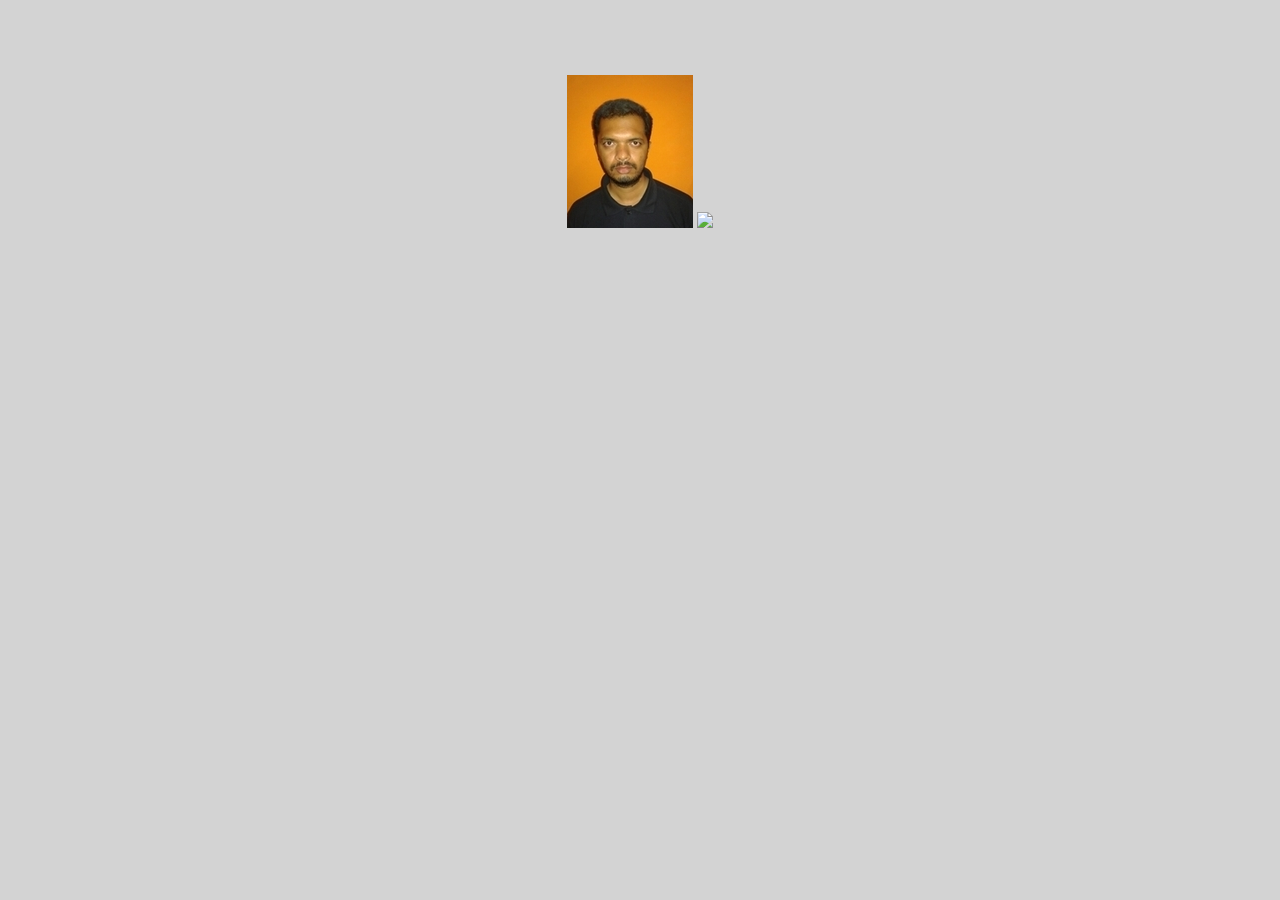
==== ui/index.html @ 445d0fa7 "[imad-console] Updates ui/index.html" ====
<!doctype html>
<html>
    <head>
        <title>
            Arun resume
        </title>
        <link href="/ui/style.css" rel="stylesheet" />
    </head>
<body>
    <p align=center>
    <img src="/ui/arun.png" class="medium">
    <img src="/ui/madi.png" class="medium">
    </P>
    </body>
    </html>
---- ui/style.css ----
body {
    font-family: sans-serif;
    background-color: lightgrey;
    margin-top: 75px;
}

.center {
    text-align: center;
}

.text-big {
    font-size: 300%;
}

.bold {
    font-weight: bold;
}

.img-medium {
    height: 200px;
}
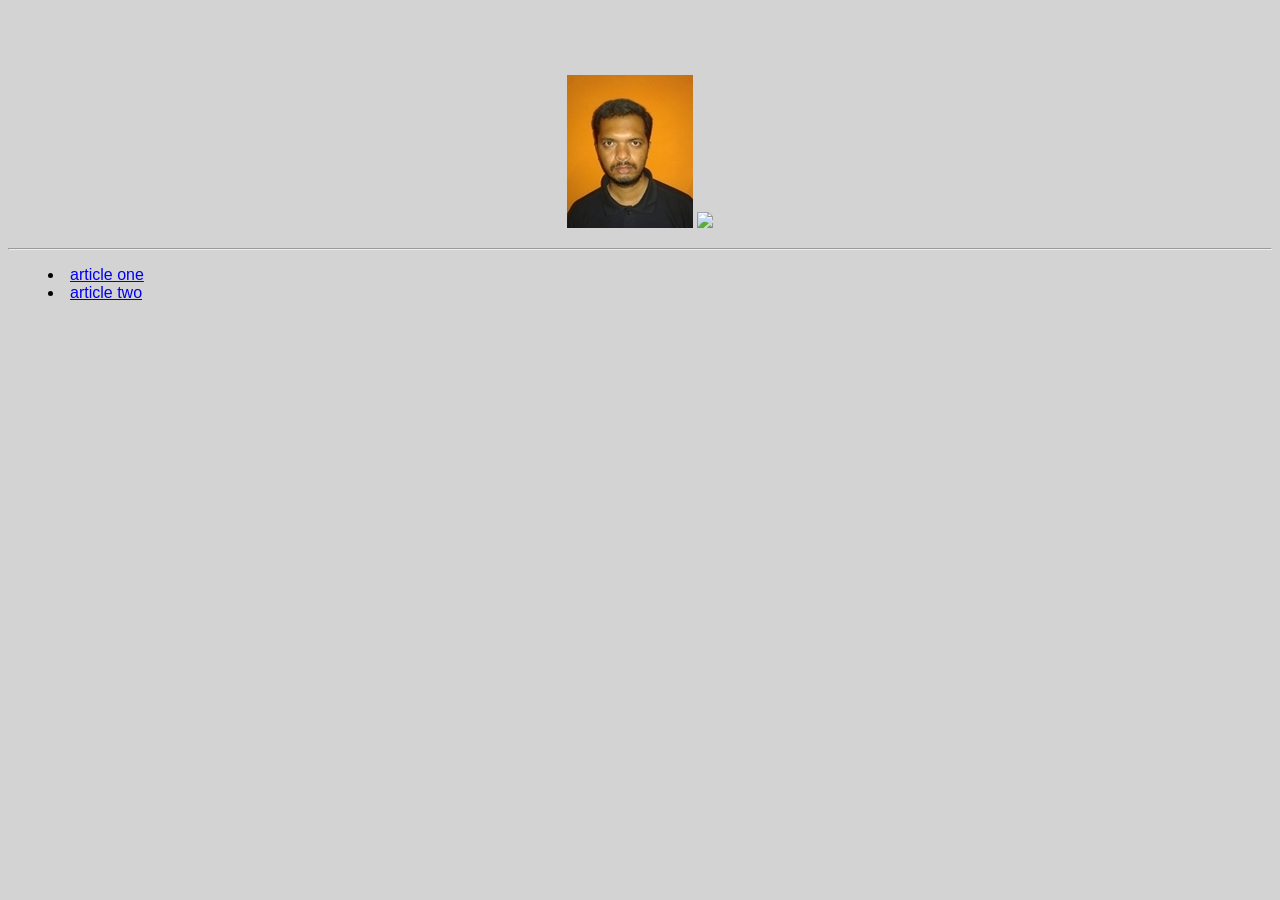
==== commit e693ebef: "[imad-console] Updates ui/index.html" ====
--- a/ui/index.html
+++ b/ui/index.html
@@ -11,5 +11,10 @@
     <img src="/ui/arun.png" class="medium">
     <img src="/ui/madi.png" class="medium">
     </P>
+    <hr>
+    <dir>
+    <li><a href="https://cloud.imad.hasura.io/article-one">article one</a></li>    
+     <li><a href="https://cloud.imad.hasura.io/article-two">article two</a></li>
+     </dir>
     </body>
     </html>
